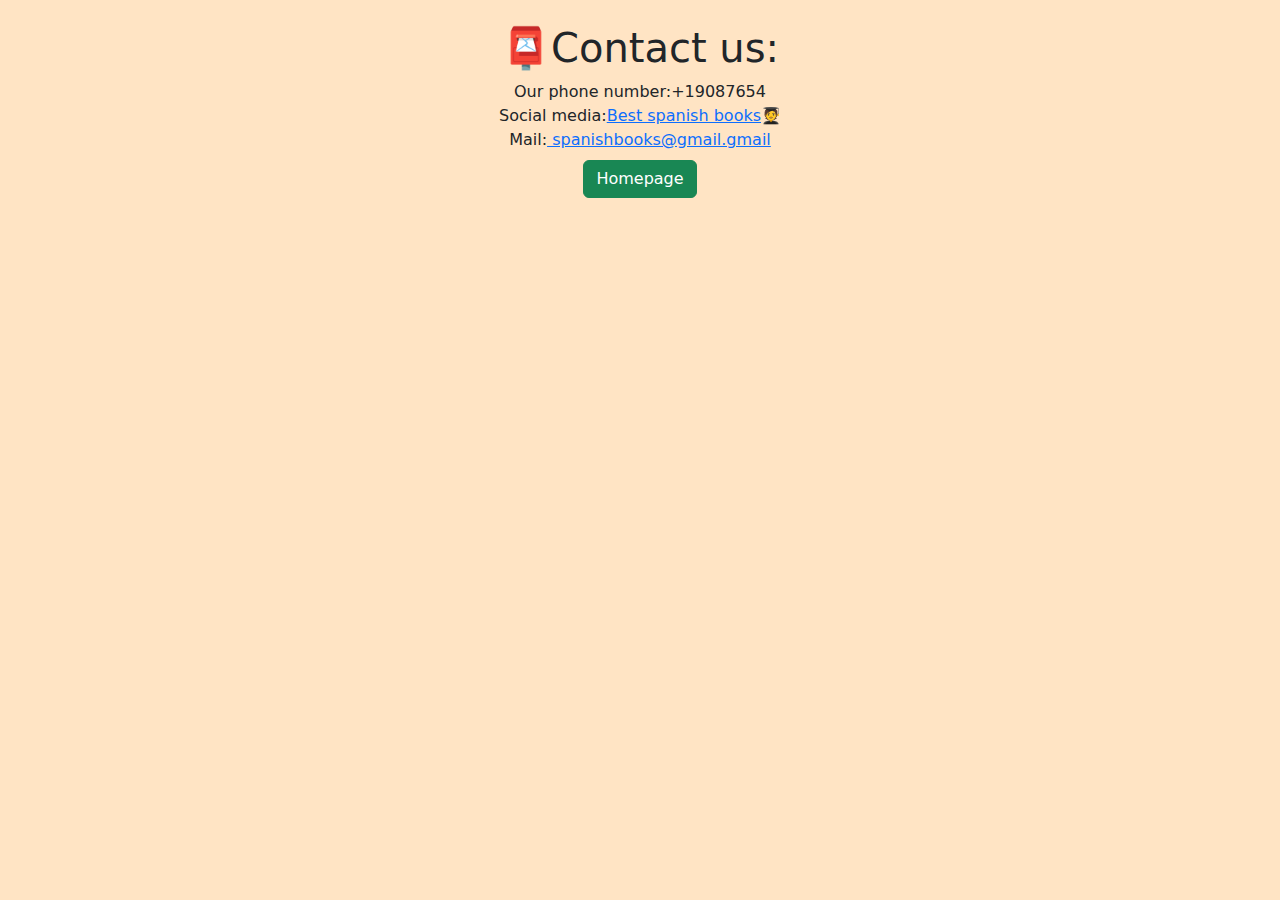
==== contact.html @ b3c2b2ea "added multiple pages" ====
<!DOCTYPE html>
<html lang="en">
<head>
    <meta charset="UTF-8">
    <meta name="viewport" content="width=device-width, initial-scale=1.0">
    <link href="https://cdn.jsdelivr.net/npm/bootstrap@5.3.3/dist/css/bootstrap.min.css" rel="stylesheet" integrity="sha384-QWTKZyjpPEjISv5WaRU9OFeRpok6YctnYmDr5pNlyT2bRjXh0JMhjY6hW+ALEwIH" crossorigin="anonymous">
    <title>Document</title>
    <link rel="stylesheet" type="text/css" href="style.css">
</head>
<body>
<h1 class="text-center mt-4">📮Contact us:</h1>
<div class="container">
    <div class="text-center">Our phone number:+19087654</div>
<div class="text-center">Social media:<a href="">Best spanish books</a>🧑‍🎓</div>
<div class ="text-center">Mail:<a href="mailto:[email]" class="email-link text-center">
   spanishbooks@gmail.gmail
  </a>
</div>
<footer> 
<a href="/" class="btn btn-success m-2">Homepage</a>
</footer>   
</body>
</html>
---- style.css ----
body{
    background-color: bisque;
}
footer{
    text-align: center;
    display: block;
}
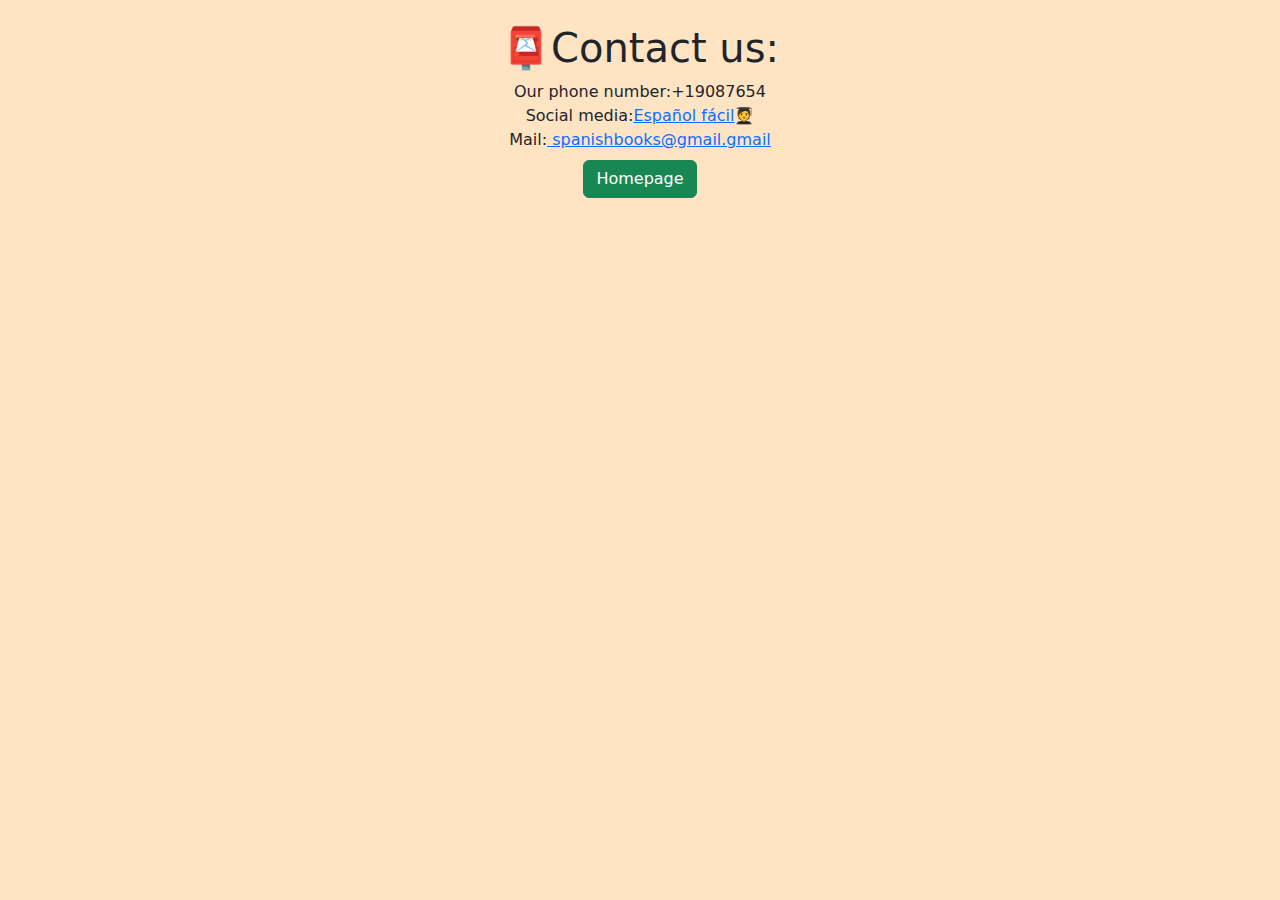
==== commit 56c52da9: "worked on SEO" ====
--- a/contact.html
+++ b/contact.html
@@ -4,14 +4,14 @@
     <meta charset="UTF-8">
     <meta name="viewport" content="width=device-width, initial-scale=1.0">
     <link href="https://cdn.jsdelivr.net/npm/bootstrap@5.3.3/dist/css/bootstrap.min.css" rel="stylesheet" integrity="sha384-QWTKZyjpPEjISv5WaRU9OFeRpok6YctnYmDr5pNlyT2bRjXh0JMhjY6hW+ALEwIH" crossorigin="anonymous">
-    <title>Document</title>
+    <title>Spanish for Every Day: Easy Lessons for Quick Learning-Español fácil</title>
     <link rel="stylesheet" type="text/css" href="style.css">
 </head>
 <body>
 <h1 class="text-center mt-4">📮Contact us:</h1>
 <div class="container">
     <div class="text-center">Our phone number:+19087654</div>
-<div class="text-center">Social media:<a href="">Best spanish books</a>🧑‍🎓</div>
+<div class="text-center">Social media:<a href="">Español fácil</a>🧑‍🎓</div>
 <div class ="text-center">Mail:<a href="mailto:[email]" class="email-link text-center">
    spanishbooks@gmail.gmail
   </a>
